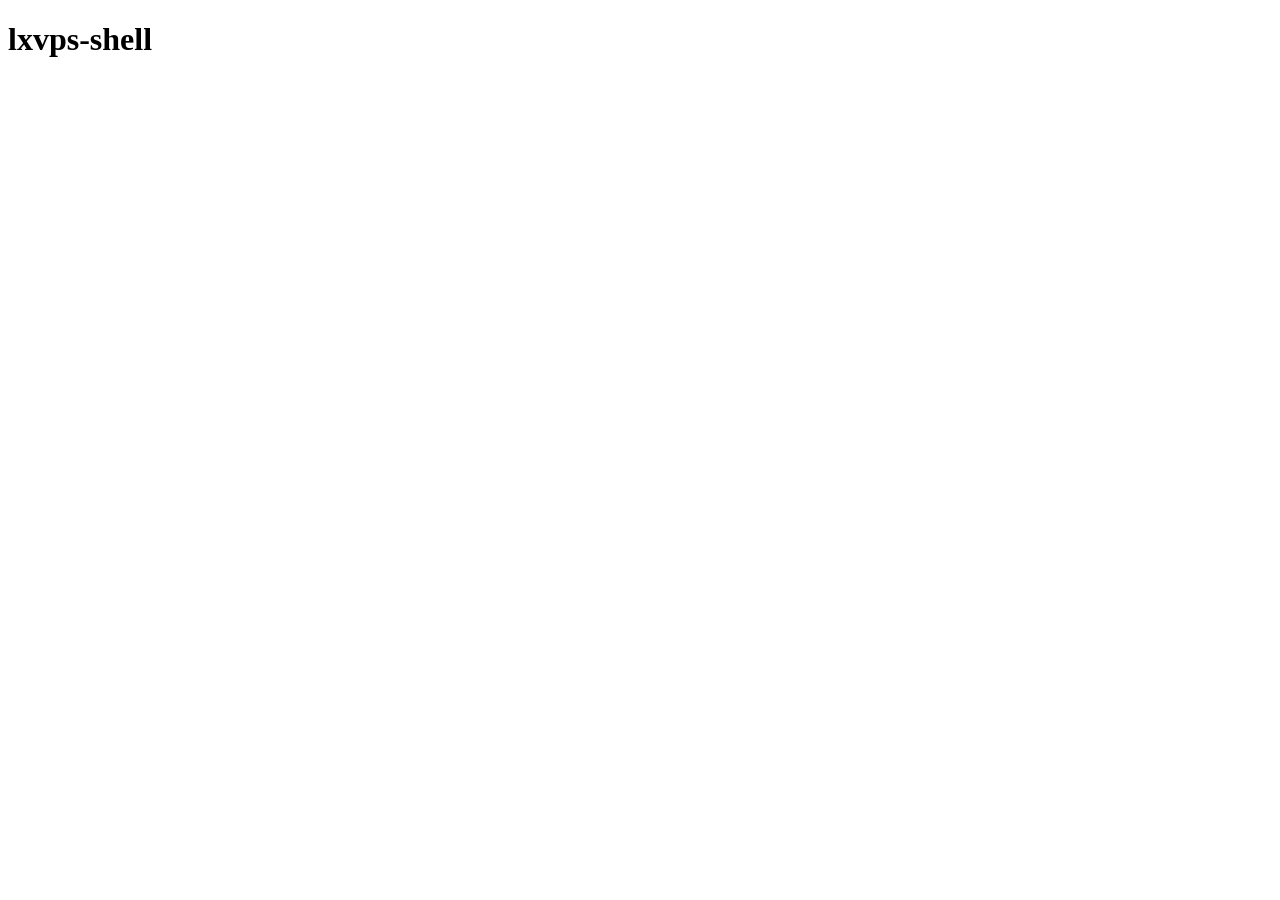
==== nginx/statics/shell/index.html @ 47b77cd4 "webshell 実験用のファイルを追加" ====
<!DOCTYPE html>
<html lang="en">

<head>
    <meta charset="UTF-8">
    <meta name="viewport" content="width=device-width, initial-scale=1.0">
    <title>lxvps-shell</title>

    <link rel="stylesheet" href="https://cdn.jsdelivr.net/npm/xterm@5.3.0/css/xterm.min.css">
    <script src="https://cdn.jsdelivr.net/npm/xterm@5.3.0/lib/xterm.min.js"></script>
</head>

<body>
    <h1>lxvps-shell</h1>

    <div id="terminal"></div>
    <script>
        const decoder = new TextDecoder();

        // websocket に接続
        var ws = new WebSocket('/app/ws');
        ws.onmessage = function (event) {
            console.log(event.data);
            try {
                term.write(decoder.decode(event.data));
            } catch (ex) {
                console.log(ex);
            }
        };

        // websocket を arraybuffer に変換
        ws.binaryType = 'arraybuffer';

        var term = new Terminal();
        term.open(document.getElementById('terminal'));

        term.onKey(function (evt) {
            console.log(evt);

            const ev = evt.domEvent
            const printable = !ev.altKey && !ev.ctrlKey && !ev.metaKey
            if (ev.keyCode === 8) {
                if (term._core.buffer.x > 2) {
                    term.write('\b \b');
                }
            } else if (printable) {
                ws.send(evt.key);
                // term.write(evt.key);
            }
        });
    </script>
</body>

</html>
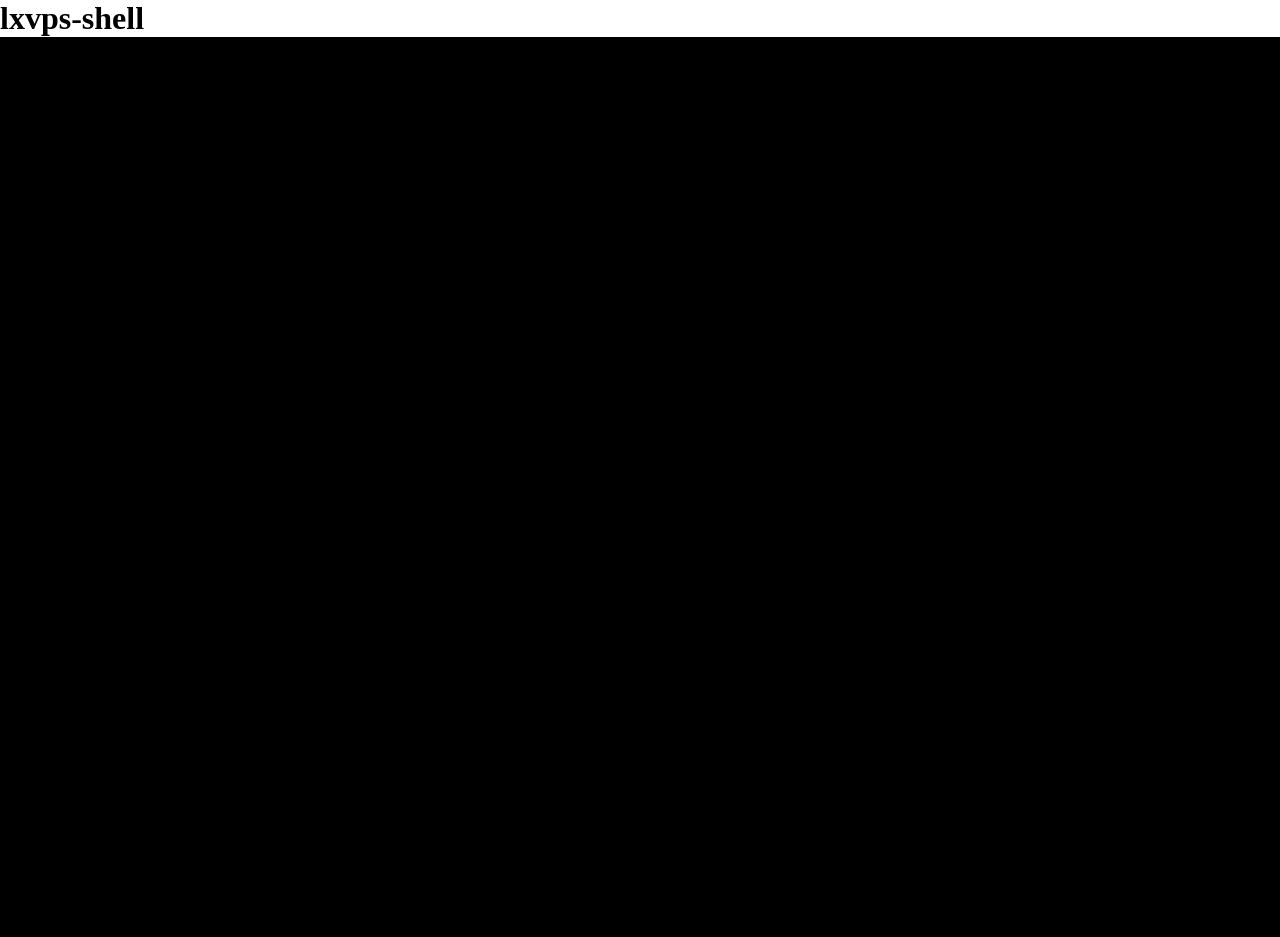
==== commit de1d9956: "いろいろ追加" ====
--- a/nginx/statics/shell/index.html
+++ b/nginx/statics/shell/index.html
@@ -6,49 +6,27 @@
     <meta name="viewport" content="width=device-width, initial-scale=1.0">
     <title>lxvps-shell</title>
 
-    <link rel="stylesheet" href="https://cdn.jsdelivr.net/npm/xterm@5.3.0/css/xterm.min.css">
-    <script src="https://cdn.jsdelivr.net/npm/xterm@5.3.0/lib/xterm.min.js"></script>
+    <!-- xterm 本体 -->
+    <link rel="stylesheet" href="./styles/xterm.min.css">
+    <script src="./scripts/xterm.min.js"></script>
+
+    <!-- クリップボードプラグイン -->
+    <script src="./scripts/addon-clipboard.min.js"></script>
+
+    <!-- 画面サイズ合わせるプラグイン -->
+    <script src="./scripts/xterm-addon-fit.min.js"></script>
 </head>
 
 <body>
     <h1>lxvps-shell</h1>
 
-    <div id="terminal"></div>
-    <script>
-        const decoder = new TextDecoder();
+    <div id="terminal" class="terminal"></div>
 
-        // websocket に接続
-        var ws = new WebSocket('/app/ws');
-        ws.onmessage = function (event) {
-            console.log(event.data);
-            try {
-                term.write(decoder.decode(event.data));
-            } catch (ex) {
-                console.log(ex);
-            }
-        };
+    <!-- スタイルシート読み込み -->
+    <link rel="stylesheet" href="./styles/main.css">
 
-        // websocket を arraybuffer に変換
-        ws.binaryType = 'arraybuffer';
-
-        var term = new Terminal();
-        term.open(document.getElementById('terminal'));
-
-        term.onKey(function (evt) {
-            console.log(evt);
-
-            const ev = evt.domEvent
-            const printable = !ev.altKey && !ev.ctrlKey && !ev.metaKey
-            if (ev.keyCode === 8) {
-                if (term._core.buffer.x > 2) {
-                    term.write('\b \b');
-                }
-            } else if (printable) {
-                ws.send(evt.key);
-                // term.write(evt.key);
-            }
-        });
-    </script>
+    <!-- スクリプト読み込み -->
+    <script src="./scripts/main.js"></script>
 </body>
 
 </html>
--- a/nginx/statics/shell/styles/xterm.min.css
+++ b/nginx/statics/shell/styles/xterm.min.css
@@ -0,0 +1,8 @@
+/**
+ * Minified by jsDelivr using clean-css v5.3.3.
+ * Original file: /npm/@xterm/xterm@5.5.0/css/xterm.css
+ *
+ * Do NOT use SRI with dynamically generated files! More information: https://www.jsdelivr.com/using-sri-with-dynamic-files
+ */
+.xterm{cursor:text;position:relative;user-select:none;-ms-user-select:none;-webkit-user-select:none}.xterm.focus,.xterm:focus{outline:0}.xterm .xterm-helpers{position:absolute;top:0;z-index:5}.xterm .xterm-helper-textarea{padding:0;border:0;margin:0;position:absolute;opacity:0;left:-9999em;top:0;width:0;height:0;z-index:-5;white-space:nowrap;overflow:hidden;resize:none}.xterm .composition-view{background:#000;color:#fff;display:none;position:absolute;white-space:nowrap;z-index:1}.xterm .composition-view.active{display:block}.xterm .xterm-viewport{background-color:#000;overflow-y:scroll;cursor:default;position:absolute;right:0;left:0;top:0;bottom:0}.xterm .xterm-screen{position:relative}.xterm .xterm-screen canvas{position:absolute;left:0;top:0}.xterm .xterm-scroll-area{visibility:hidden}.xterm-char-measure-element{display:inline-block;visibility:hidden;position:absolute;top:0;left:-9999em;line-height:normal}.xterm.enable-mouse-events{cursor:default}.xterm .xterm-cursor-pointer,.xterm.xterm-cursor-pointer{cursor:pointer}.xterm.column-select.focus{cursor:crosshair}.xterm .xterm-accessibility:not(.debug),.xterm .xterm-message{position:absolute;left:0;top:0;bottom:0;right:0;z-index:10;color:transparent;pointer-events:none}.xterm .xterm-accessibility-tree:not(.debug) ::selection{color:transparent}.xterm .xterm-accessibility-tree{user-select:text;white-space:pre}.xterm .live-region{position:absolute;left:-9999px;width:1px;height:1px;overflow:hidden}.xterm-dim{opacity:1!important}.xterm-underline-1{text-decoration:underline}.xterm-underline-2{text-decoration:double underline}.xterm-underline-3{text-decoration:wavy underline}.xterm-underline-4{text-decoration:dotted underline}.xterm-underline-5{text-decoration:dashed underline}.xterm-overline{text-decoration:overline}.xterm-overline.xterm-underline-1{text-decoration:overline underline}.xterm-overline.xterm-underline-2{text-decoration:overline double underline}.xterm-overline.xterm-underline-3{text-decoration:overline wavy underline}.xterm-overline.xterm-underline-4{text-decoration:overline dotted underline}.xterm-overline.xterm-underline-5{text-decoration:overline dashed underline}.xterm-strikethrough{text-decoration:line-through}.xterm-screen .xterm-decoration-container .xterm-decoration{z-index:6;position:absolute}.xterm-screen .xterm-decoration-container .xterm-decoration.xterm-decoration-top-layer{z-index:7}.xterm-decoration-overview-ruler{z-index:8;position:absolute;top:0;right:0;pointer-events:none}.xterm-decoration-top{z-index:2;position:relative}
+/*# sourceMappingURL=/sm/97377c0c258e109358121823f5790146c714989366481f90e554c42277efb500.map */
--- a/nginx/statics/shell/styles/main.css
+++ b/nginx/statics/shell/styles/main.css
@@ -0,0 +1,16 @@
+.terminal {
+    width: 100%;
+    height: 100%;
+}
+
+html, body {
+    margin: 0px;
+    padding: 0px;
+    width: 100vw;
+    height: 100vh;
+}
+
+* {
+    margin: 0px;
+    padding: 0px;
+}
